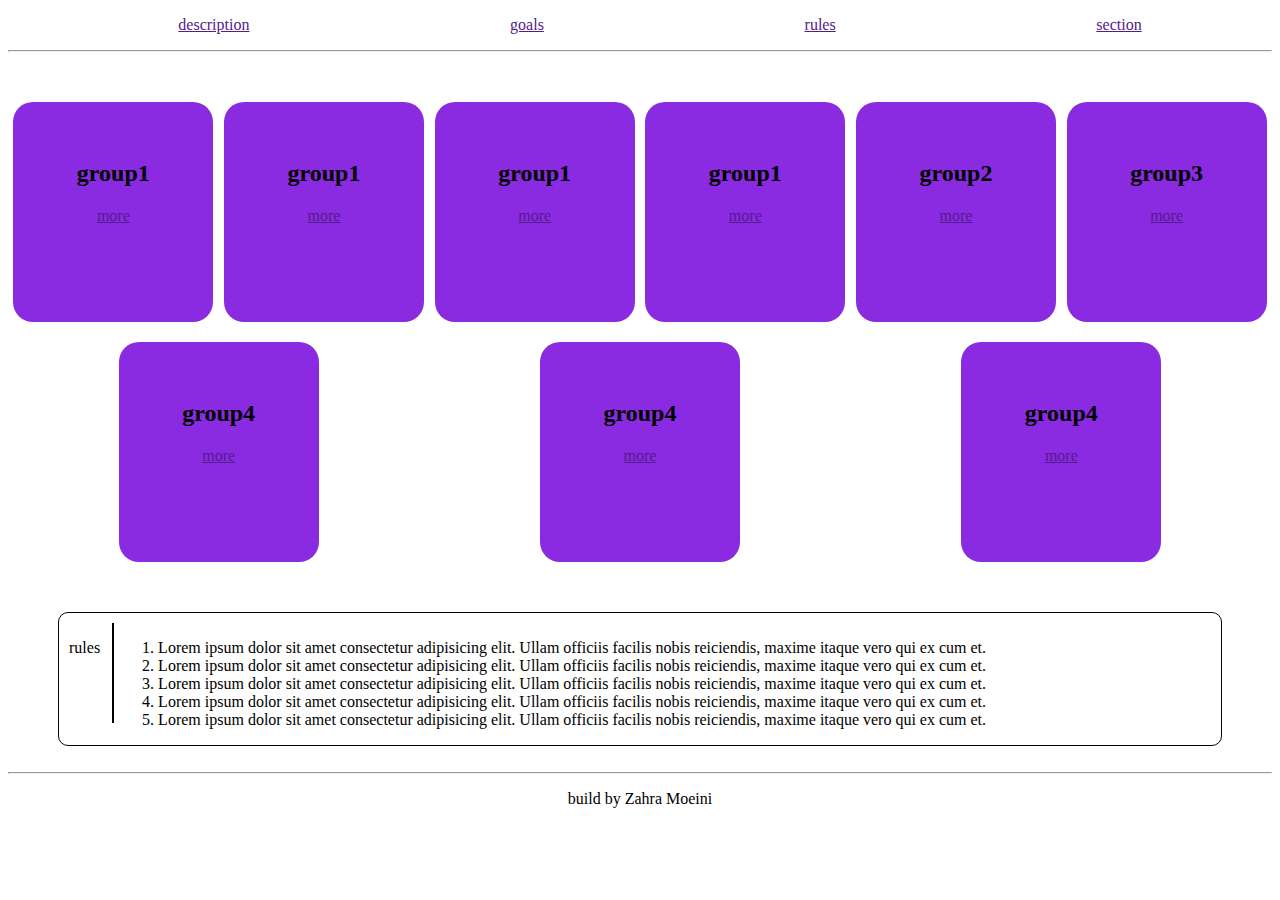
==== page3.html @ a38eb82b "commite-all-page" ====
<!DOCTYPE html>
<html lang="en">
<head>
    <meta charset="UTF-8">
    <meta http-equiv="X-UA-Compatible" content="IE=edge">
    <meta name="viewport" content="width=device-width, initial-scale=1.0">
    <title>page 3</title>
    <link rel="stylesheet" href="./style.css">
</head>
<body>
    
    
    <ul class="navbar">
        <a href=""><li>description</li></a>
        <a href=""><li>goals</li></a>
        <a href=""><li> rules </li></a>
        <a href=""><li> section</li></a>
    </ul>
    <hr>


    <div class="cart">

        <div class="cartha">
            <img src="https://www.pngitem.com/pimgs/m/461-4618525_ig-small-instagram-logo-2019-hd-png-download.png" alt="">
            <h2>group1</h2>
            <a href="">more</a>
        </div>
        <div class="cartha">
            <img src="https://www.pngitem.com/pimgs/m/461-4618525_ig-small-instagram-logo-2019-hd-png-download.png" alt="">
            <h2>group1</h2>
            <a href="">more</a>
        </div>
        <div class="cartha">
            <img src="https://www.pngitem.com/pimgs/m/461-4618525_ig-small-instagram-logo-2019-hd-png-download.png" alt="">
            <h2>group1</h2>
            <a href="">more</a>
        </div>
        <div class="cartha">
            <img src="https://www.pngitem.com/pimgs/m/461-4618525_ig-small-instagram-logo-2019-hd-png-download.png" alt="">
            <h2>group1</h2>
            <a href="">more</a>
        </div>

        <div  class="cartha">
            <img src="https://www.pngitem.com/pimgs/m/461-4618525_ig-small-instagram-logo-2019-hd-png-download.png" alt="">
            <h2>group2</h2>
            <a href="">more</a>
        </div>

        <div  class="cartha">
            <img src="https://www.pngitem.com/pimgs/m/461-4618525_ig-small-instagram-logo-2019-hd-png-download.png" alt="">
            <h2>group3</h2>
            <a href="">more</a>
        </div>

        <div  class="cartha">
            <img src="https://www.pngitem.com/pimgs/m/461-4618525_ig-small-instagram-logo-2019-hd-png-download.png" alt="">
            <h2>group4</h2>
            <a href="">more</a>
        </div>
        <div  class="cartha">
            <img src="https://www.pngitem.com/pimgs/m/461-4618525_ig-small-instagram-logo-2019-hd-png-download.png" alt="">
            <h2>group4</h2>
            <a href="">more</a>
        </div>
        <div  class="cartha">
            <img src="https://www.pngitem.com/pimgs/m/461-4618525_ig-small-instagram-logo-2019-hd-png-download.png" alt="">
            <h2>group4</h2>
            <a href="">more</a>
        </div>
    </div>

    <div class="pargraph pharo ">
        
        <p>rules</p>&nbsp;&nbsp;&nbsp;
           <div style="border-left:2px #000000 solid; height:100px">&nbsp;</div>
                        <ol>
                            <li>Lorem ipsum dolor sit amet consectetur adipisicing elit. Ullam officiis facilis nobis reiciendis, maxime itaque vero qui ex cum et.</li>
                            <li>Lorem ipsum dolor sit amet consectetur adipisicing elit. Ullam officiis facilis nobis reiciendis, maxime itaque vero qui ex cum et.</li>
                            <li>Lorem ipsum dolor sit amet consectetur adipisicing elit. Ullam officiis facilis nobis reiciendis, maxime itaque vero qui ex cum et.</li>
                            <li>Lorem ipsum dolor sit amet consectetur adipisicing elit. Ullam officiis facilis nobis reiciendis, maxime itaque vero qui ex cum et.</li>
                            <li>Lorem ipsum dolor sit amet consectetur adipisicing elit. Ullam officiis facilis nobis reiciendis, maxime itaque vero qui ex cum et.</li>
                        </ol>
        
        
    </div>
    
    <br>
    <hr>
    <footer class="footer">
        <p> build by Zahra Moeini</p>
    </footer>
</body>
</html>
---- style.css ----
.navbar{
   display: flex;
   justify-content: space-around;
   list-style: none;
   
}
.pargraph{
    margin-top: 50px;
    margin-right: 50px;
    margin-left:50px ;
    border:1px solid black;
    border-radius: 10px;
    padding-right: 10px;
    padding-left: 10px;
    padding-top: 10px;
}
.cart{
    margin-top: 30px;
    display:  flex;
    justify-content: space-around;
    flex-wrap: wrap;
    
}
.cart img{
    width: 50px;
}
.cart .cartha{
    
    width:200px;
    height: 200px;
    background-color: blueviolet; 
    border-radius: 20px;
    padding-top: 20px;
    text-align: center;
    
    
}

.footer{
    text-align: center;   
}



.table{
   text-align: center;
    overflow: hidden;
    margin-top: 20px;  
    width: 1000px;
    border:1px solid black; 
    
}

.pharo{
    display: flex;
    
}

@media screen and (max-width:1400px){
    .cartha{
        margin-top: 20px;
    }
}
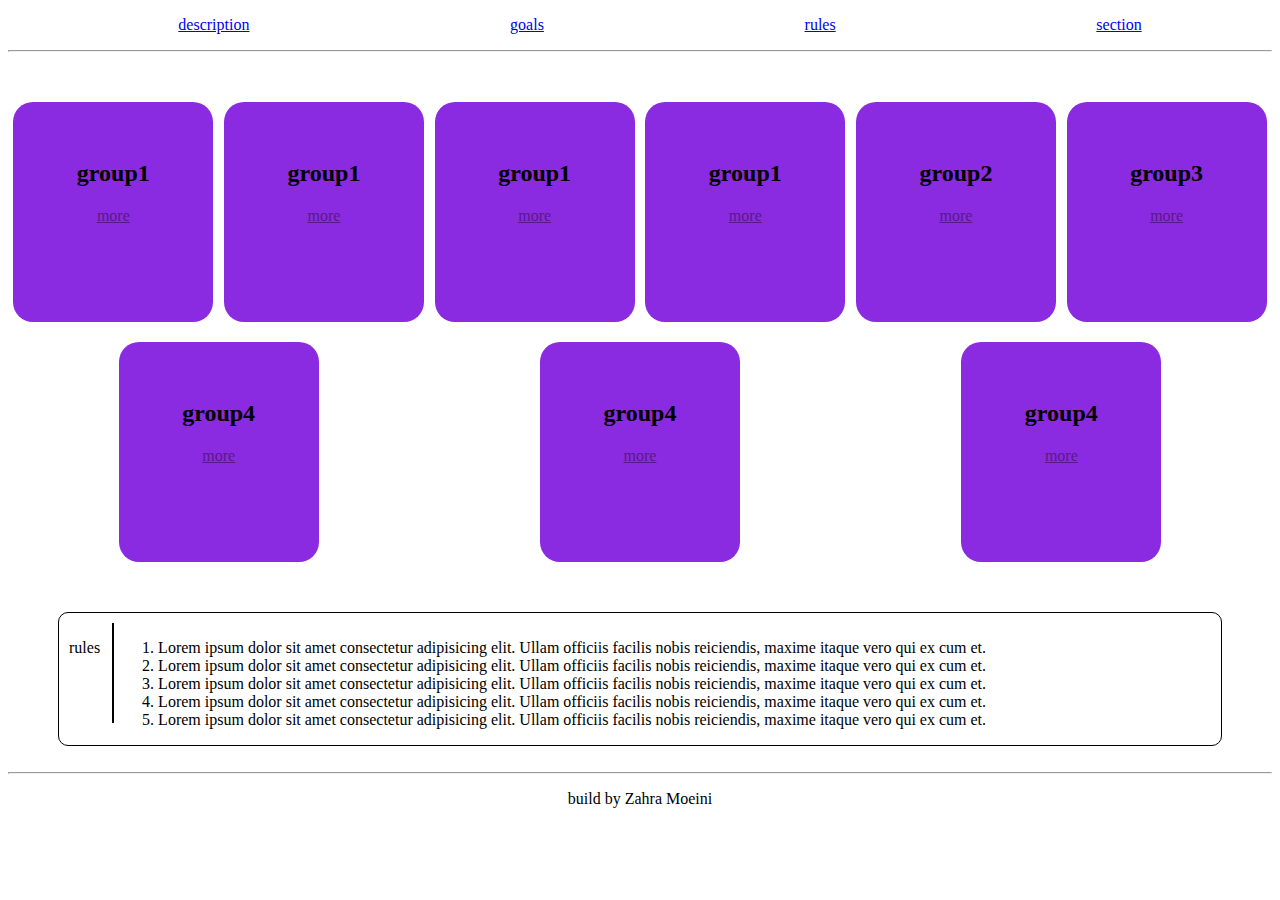
==== commit bb85e792: "commite5" ====
--- a/page3.html
+++ b/page3.html
@@ -11,10 +11,10 @@
     
     
     <ul class="navbar">
-        <a href=""><li>description</li></a>
-        <a href=""><li>goals</li></a>
-        <a href=""><li> rules </li></a>
-        <a href=""><li> section</li></a>
+        <a href="./page1.html"><li>description</li></a>
+        <a href="./page2.html"><li>goals</li></a>
+        <a href="./page3.html"><li> rules </li></a>
+        <a href="./index.html"><li> section</li></a>
     </ul>
     <hr>
 
